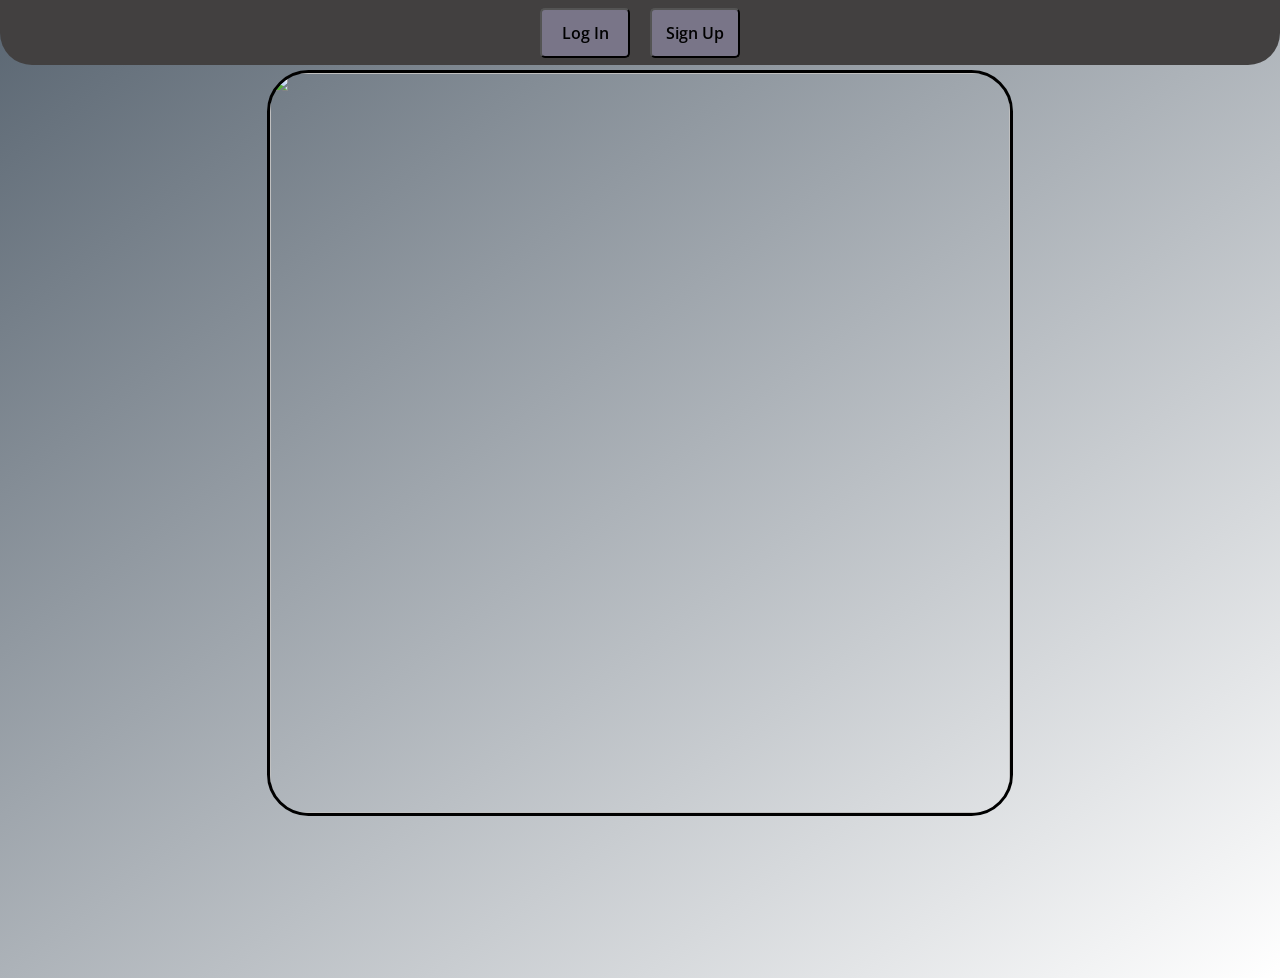
==== public/index.html @ c7cbb2a9 "Major project update with new features and improvements" ====
<!DOCTYPE html>
<html lang="en">
<head>
    <meta charset="UTF-8">
    <meta name="viewport" content="width=device-width, initial-scale=1.0">
    <title>Document</title>

    <link rel="stylesheet" href="css/index/fonts.css">
    <link rel="stylesheet" href="css/index/style.css">
    <link rel="stylesheet" href="css/index/header.css"> 
    <link rel="stylesheet" href="css/index/channelSite.css">

    <link rel="preconnect" href="https://fonts.googleapis.com">
    <link rel="preconnect" href="https://fonts.gstatic.com" crossorigin>
    <link href="https://fonts.googleapis.com/css2?family=Merriweather:ital,opsz,wght@0,18..144,300..900;1,18..144,300..900&family=Open+Sans:ital,wght@0,300..800;1,300..800&family=Playfair+Display:ital,wght@0,400..900;1,400..900&display=swap" rel="stylesheet">
</head>
<body>
    <header>
        <button id="showLoginForm" class="headerBtn loggedOutHeaderBtn openSans">Log In</button> 
        <button id="showSignUpForm" class="headerBtn loggedOutHeaderBtn openSans">Sign Up</button> 
        <button id="goToHomePage" class="headerBtn loggedInHeaderBtn openSans">Home</button>
        <button id="logOutBtn" class="headerBtn loggedInHeaderBtn openSans">Log Out</button>
        <button id="showDeleteAcctForm" class="headerBtn loggedInHeaderBtn openSans">Del Acct</button>
        <button id="goToUploadPage" class="headerBtn loggedInHeaderBtn openSans">Upload</button> 
        <button id="goToProfilePage" class="headerBtn loggedInHeaderBtn openSans" title="This feature will be available in a future update.">You</button> 
        <button id="goToFollowingPage" class="headerBtn loggedInHeaderBtn openSans">Following</button>
    </header>
     <main>
        <div id="imgDiv">
            <img id="postImg" src="">
            <img title="Like" id="like" src="styleImages/heartWB.png" >
            <img title="Follow" id="follow" src="styleImages/follow.png">
            <h2 id="imgH2" class="playfairDisplay"></h2>
        </div>

        <div id="loader"></div>

        <form id="lisuForm" class="merriweather">
            <img id="closeBtn" title="Close" src="styleImages/close.png" alt="Close">
            <h1 id="lisuH1"></h1>
            <label class="lisuLabel">
                Name <br>
                <input id="lisuInput1" type="text" minlength="3" maxlength="20" placeholder="e.g. Baguette" required>
            </label> <br>
            <label class="lisuLabel">
                Password <br>
                <input id="lisuInput2" type="password" minlength="4" maxlength="100" required>
            </label> <br>
            <button id="lisuSubmitBtn" type="submit"></button>
        </form>
    </main>

    <div id="followingSite">
        <h2>Following:</h2>
        <div id="followingList">
            
        </div>
    </div>

    <div id="channelSite">
        <h2 id="channelSiteH2" class="playfairDisplay">MiguelleGazelle</h2>
        <button id="channelSiteFollowBtn" class="playfairDisplay">Unfollow</button>
        <div id="channelContent"></div>
    </div>
 

    <script src="js/index/style.js"></script>
    <script src="js/index/logic.js" type="module"></script>
</body>
</html>
---- public/css/index/fonts.css ----
.openSans {
  font-family: "Open Sans", sans-serif;
  font-optical-sizing: auto;
  font-style: normal;
  font-variation-settings:
    "wdth" 100;
}

.merriweather {
  font-family: "Merriweather", serif;
  font-optical-sizing: auto;
  font-style: normal;
  font-variation-settings:
    "wdth" 100;
}

.playfairDisplay {
  font-family: "Playfair Display", serif;
  font-optical-sizing: auto;
  font-style: normal;
}
---- public/css/index/style.css ----
body {
    background: linear-gradient(to bottom right, rgb(90, 102, 114), white);
    height: 100dvh;
}

main {
    z-index: 1;
    display: flex;
    margin-top: 65px;
}

#imgDiv {
    position: relative;
    margin: auto;
}

#like {
    display: none;
    position: absolute;
    height: 10%;
    width: auto;
    right: 0;
    top: 30%;
}

#follow {
    display: none;
    position: absolute;
    height: 10%;
    width: auto;
    right: 0;
    top: 40%;
}

#postImg {
    display: block;
    object-fit: cover;
}

#imgDiv h2 {
    position: absolute;
    bottom: 0%;
    left: 5%;
    font-size: 50px;
    font-weight: 700;
    margin: 0;
    background: linear-gradient(
        to right, 
        #ef5350, 
        #f48fb1, 
        #7e57c2, 
        #2196f3, 
        #26c6da, 
        #43a047, 
        #eeff41, 
        #f9a825, 
        #ff5722
    );
    background-clip: text;
    -webkit-background-clip: text;
    color: transparent;
    -webkit-text-fill-color: transparent;

    filter:
        drop-shadow(1px 1px 1px black)
        drop-shadow(2px 2px 1px black);
}




#lisuForm{
    z-index: 4;
    background-color: rgba(142, 133, 133, 0.212);
    border: 5px solid rgba(94, 93, 93, 0.437);
    position: relative;
    text-align: center;
    align-content: center;
    margin: auto;
    height: 300px;
    width: 500px;
    display: none;
    font-weight: 500;
}

form h1 {
    font-size: 40px;
    margin: 0;
    margin-bottom: 5px;
}

.lisuLabel {
    font-size: 25px;
}

input {
    font-size: 20px;
}

#closeBtn {
    position: absolute;
    width: 25px;
    height: 25px;
    top: 10px;
    right: 10px;
    cursor: pointer;
    transition: transform 0.5s ease;
}

#closeBtn:hover {
    transform: scale(1.05);
}

form button {
    margin-top: 10px;
    font-size: 30px;
    background-color: rgba(142, 133, 133, 0.3);
    border: 2px solid rgba(94, 93, 93, 0.5);
    border-radius: 4px;
}

form button:active {
    background-color: rgba(135, 125, 125, 0.3);
    border-color: rgba(84, 83, 83, 0.5);
    border-radius: 2px;
}


#loader{
    width:100px;
    height:100px;
    border:15px solid #444;
    border-top:15px solid #00ffcc;
    border-radius:50%;
    margin:auto;
    display: none;
    
    animation:spin 1s linear infinite;
}

@keyframes spin{
    to{
        transform:rotate(360deg);
    }
}


#followingSite {
    position: absolute;
    left: 0;
    top: 0;
    z-index: 3;
    width: 100dvw;
    min-height: 100dvh;
    display: none;
    text-align: center;
}

#followingSite h2 {
    margin-top: 65px;
    margin-bottom: 5px;
    font-size: clamp(1.3vw, 40px, 9vw);
}

#followingList a {
    font-size: clamp(0.8vw, 20px, 4.5vw);
}
---- public/css/index/header.css ----
header {
    z-index: 5;
    display: flex;
    position: fixed;
    justify-content: center;
    width: 100dvw;
    height: 60px;
    background-color: rgb(66, 64, 64);
    border-radius: 0 0 2em 2em;
    left: 0;
    top: 0;
}

header button {
    margin: auto 10px;
    width: 90px;
    height: 50px;
    background-color: rgb(121, 117, 136);
    border-radius: 5px;
    font-size: 16px;
    font-weight: 600;
}

.loggedInHeaderBtn {
    display: none;
}

#goToProfilePage {
    text-decoration: line-through black solid 3px;
}
---- public/css/index/channelSite.css ----
#channelSite {
    display: none;
    position: absolute;
    width: 100dvw;
    top: 65px;
    left: 50%;
    transform: translateX(-50%);
    text-align: center;
}

#firstChannelSiteDiv {
    display: flex; 
    justify-content: center;
    align-items: center;
    margin-bottom: 5px;
}

#channelSite h2 {
    font-size: clamp(1.3vw, 40px, 9vw);
    margin: 0;
}

#channelSite button {
    margin: 0;
    height: auto;
    background-color: rgb(121, 117, 136);
    font-size: clamp(0.8vw, 25px, 5vw);
    width: clamp(4vw, 125px, 25vw);
    border-radius: 5px;
}

#channelContent div {
    display: flex;
    justify-content: center;
    align-items: center;
    height: 210px;
    border-top: 1px solid black;
}

.channelImage {
    width: 200px;
    height: 200px;
    object-fit: cover;
    
    margin: 0 5px 0 5px;
    border: 1px solid black;
    border-radius: 10px;
}
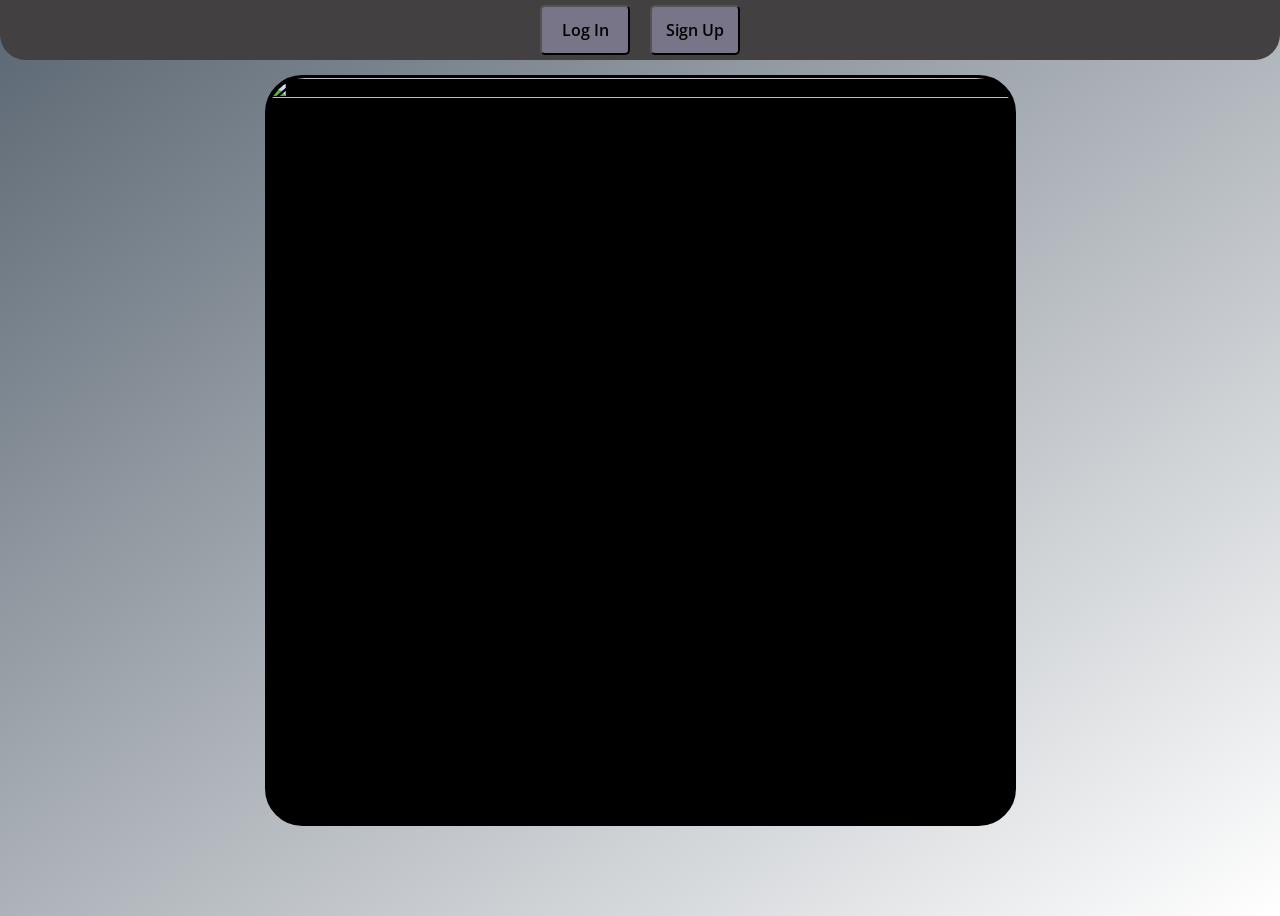
==== commit fcb0aa4c: "Updated imageSocialmedia project" ====
--- a/public/index.html
+++ b/public/index.html
@@ -3,68 +3,88 @@
 <head>
     <meta charset="UTF-8">
     <meta name="viewport" content="width=device-width, initial-scale=1.0">
-    <title>Document</title>
+    <title>itn-images</title>
 
     <link rel="stylesheet" href="css/index/fonts.css">
     <link rel="stylesheet" href="css/index/style.css">
-    <link rel="stylesheet" href="css/index/header.css"> 
+    <link rel="stylesheet" href="css/index/navigation.css">
     <link rel="stylesheet" href="css/index/channelSite.css">
+    <link rel="stylesheet" href="css/index/postContainer.css">
 
     <link rel="preconnect" href="https://fonts.googleapis.com">
     <link rel="preconnect" href="https://fonts.gstatic.com" crossorigin>
     <link href="https://fonts.googleapis.com/css2?family=Merriweather:ital,opsz,wght@0,18..144,300..900;1,18..144,300..900&family=Open+Sans:ital,wght@0,300..800;1,300..800&family=Playfair+Display:ital,wght@0,400..900;1,400..900&display=swap" rel="stylesheet">
 </head>
 <body>
-    <header>
-        <button id="showLoginForm" class="headerBtn loggedOutHeaderBtn openSans">Log In</button> 
-        <button id="showSignUpForm" class="headerBtn loggedOutHeaderBtn openSans">Sign Up</button> 
-        <button id="goToHomePage" class="headerBtn loggedInHeaderBtn openSans">Home</button>
-        <button id="logOutBtn" class="headerBtn loggedInHeaderBtn openSans">Log Out</button>
-        <button id="showDeleteAcctForm" class="headerBtn loggedInHeaderBtn openSans">Del Acct</button>
-        <button id="goToUploadPage" class="headerBtn loggedInHeaderBtn openSans">Upload</button> 
-        <button id="goToProfilePage" class="headerBtn loggedInHeaderBtn openSans" title="This feature will be available in a future update.">You</button> 
-        <button id="goToFollowingPage" class="headerBtn loggedInHeaderBtn openSans">Following</button>
-    </header>
+
+
+
+    <div id="navigationContainer">
+        <img id="sidebarToggle" src="styleImages/burger-barWhite.png" alt="Open Burger-Menu">
+        <hr id="navigationHr">
+        <nav id="navigationMenu">
+            <button id="showLoginForm" class="navigationButton loggedOutNavigationButton openSans">Log In</button> 
+            <button id="showSignUpForm" class="navigationButton loggedOutNavigationButton openSans">Sign Up</button> 
+            <button id="goToHomePage" class="navigationButton loggedInNavigationButton canBecomeActive active openSans">Home</button>
+            <button id="logOutBtn" class="navigationButton loggedInNavigationButton openSans">Log Out</button>
+            <button id="showDeleteAcctForm" class="navigationButton loggedInNavigationButton openSans">Del Acct</button>
+            <button id="goToUploadPage" class="navigationButton loggedInNavigationButton openSans">Upload</button>
+            <button id="goToProfilePage" class="navigationButton loggedInNavigationButton canBecomeActive openSans">You</button>
+            <button id="goToFollowingPage" class="navigationButton loggedInNavigationButton canBecomeActive openSans">Following</button>
+        </nav>
+    </div>
+    
      <main>
-        <div id="imgDiv">
-            <img id="postImg" src="">
-            <img title="Like" id="like" src="styleImages/heartWB.png" >
-            <img title="Follow" id="follow" src="styleImages/follow.png">
-            <h2 id="imgH2" class="playfairDisplay"></h2>
-        </div>
+        <article id="postContainer">
+            <img id="postImage" src="../images/1783226501141-Jack.png">
+            <img title="Like" id="like">
+            <img title="Follow" id="follow">
+            <img title="Comments" id="openCommentsBtn" alt="Comments" src="styleImages/comments.webp">
+            <section id="commentContainer">
+                <img id="closeComments" title="Close Comments" src="styleImages/close(12).png" alt="Close">
+                <h2 id="commentContainerTitle">Comments</h2>
+                <form>
+                    <label for="commentInput" class="visuallyHidden">Your Message</label>
+                    <input id="commentInput" placeholder="Your Message" maxlength="300" required> 
+                    <button type="submit" id="commentButton">Comment</button>
+                </form>
+                <div id="comments"></div>
+            </section>
+            <h2 id="ownerName" class="playfairDisplay"></h2>
+        </article>
 
         <div id="loader"></div>
 
-        <form id="lisuForm" class="merriweather">
+        <form id="authForm" class="merriweather">
             <img id="closeBtn" title="Close" src="styleImages/close.png" alt="Close">
-            <h1 id="lisuH1"></h1>
-            <label class="lisuLabel">
+            <h1 id="authFormTitle"></h1>
+            <label for="authUsernameInput" class="authLabel">
                 Name <br>
-                <input id="lisuInput1" type="text" minlength="3" maxlength="20" placeholder="e.g. Baguette" required>
+                <input id="authUsernameInput" type="text" minlength="3" maxlength="20" placeholder="e.g. Baguette" required>
             </label> <br>
-            <label class="lisuLabel">
+            <label for="authPasswordInput" class="authLabel">
                 Password <br>
-                <input id="lisuInput2" type="password" minlength="4" maxlength="100" required>
+                <input id="authPasswordInput" type="password" minlength="4" maxlength="100" required>
             </label> <br>
-            <button id="lisuSubmitBtn" type="submit"></button>
+            <button id="authSubmitBtn" type="submit"></button>
         </form>
     </main>
 
-    <div id="followingSite">
+    <section id="followingSite">
         <h2>Following:</h2>
         <div id="followingList">
             
         </div>
-    </div>
+    </section>
 
-    <div id="channelSite">
+    <section id="channelSite">
         <h2 id="channelSiteH2" class="playfairDisplay">MiguelleGazelle</h2>
         <button id="channelSiteFollowBtn" class="playfairDisplay">Unfollow</button>
         <div id="channelContent"></div>
-    </div>
+    </section>
  
 
-    <script src="js/index/style.js"></script>
+    <!--<script src="js/index/style.js"></script>-->
     <script src="js/index/logic.js" type="module"></script>
 </body>
 </html>
--- a/public/css/index/style.css
+++ b/public/css/index/style.css
@@ -9,67 +9,8 @@
     margin-top: 65px;
 }
 
-#imgDiv {
-    position: relative;
-    margin: auto;
-}
 
-#like {
-    display: none;
-    position: absolute;
-    height: 10%;
-    width: auto;
-    right: 0;
-    top: 30%;
-}
-
-#follow {
-    display: none;
-    position: absolute;
-    height: 10%;
-    width: auto;
-    right: 0;
-    top: 40%;
-}
-
-#postImg {
-    display: block;
-    object-fit: cover;
-}
-
-#imgDiv h2 {
-    position: absolute;
-    bottom: 0%;
-    left: 5%;
-    font-size: 50px;
-    font-weight: 700;
-    margin: 0;
-    background: linear-gradient(
-        to right, 
-        #ef5350, 
-        #f48fb1, 
-        #7e57c2, 
-        #2196f3, 
-        #26c6da, 
-        #43a047, 
-        #eeff41, 
-        #f9a825, 
-        #ff5722
-    );
-    background-clip: text;
-    -webkit-background-clip: text;
-    color: transparent;
-    -webkit-text-fill-color: transparent;
-
-    filter:
-        drop-shadow(1px 1px 1px black)
-        drop-shadow(2px 2px 1px black);
-}
-
-
-
-
-#lisuForm{
+#authForm{
     z-index: 4;
     background-color: rgba(142, 133, 133, 0.212);
     border: 5px solid rgba(94, 93, 93, 0.437);
@@ -89,7 +30,7 @@
     margin-bottom: 5px;
 }
 
-.lisuLabel {
+.authLabel {
     font-size: 25px;
 }
 
@@ -164,4 +105,16 @@
 
 #followingList a {
     font-size: clamp(0.8vw, 20px, 4.5vw);
+}
+
+.visuallyHidden {
+    position: absolute;
+    width: 1px;
+    height: 1px;
+    padding: 0;
+    margin: -1px;
+    overflow: hidden;
+    clip: rect(0, 0, 0, 0);
+    white-space: nowrap;
+    border: 0;
 }
--- a/public/css/index/navigation.css
+++ b/public/css/index/navigation.css
@@ -0,0 +1,74 @@
+#navigationMenu {
+    z-index: 13;
+    display: flex;
+    position: fixed;
+    justify-content: center;
+    width: 100dvw;
+    height: clamp(30px, 12vw, 60px);
+    background-color: rgb(66, 64, 64);
+    border-radius: 0 0 clamp(0em, 2vw, 2em) clamp(0em, 2vw, 2em);
+    left: 0;
+    top: 0;
+}
+
+.navigationButton {
+    display: block;
+    margin: auto clamp(0px, 2vw, 10px);
+    width: clamp(30px, 20vw, 90px);
+    height: clamp(20px, 12vw, 50px);
+    font-size: clamp(4px, 3.5vw, 16px);
+    font-weight: 600;
+    background-color: rgb(121, 117, 136);
+    border-radius: 5px;
+}
+
+.loggedInNavigationButton {
+    display: none;
+}
+
+#sidebarToggle {
+    display: none;
+}
+
+.navigationButton.active {
+    color: red;
+}
+
+@media (max-width: 600px) {
+    #navigationContainer {
+        display: block;
+        z-index: 12;
+        height: 100dvh;
+        width: max-content;
+        padding-bottom: 10px;
+        background-color: rgb(0, 0, 0);
+        position: fixed;
+        left: 0;
+        top: 0;
+    }
+
+    #sidebarToggle {
+        display: block;
+        width: 45px;
+        height: 45px;
+    }
+
+    #navigationMenu {
+        display: block;
+        position: unset;
+        height: max-content;
+        width: max-content;
+        background-color: rgba(0, 0, 0, 0);
+        left: 0;
+    }
+
+    .navigationButton {
+        font-size: 20px;
+        color: white;
+        background: transparent;
+        border: none;
+        width: auto;
+        height: auto;
+    }
+
+}
--- a/public/css/index/postContainer.css
+++ b/public/css/index/postContainer.css
@@ -0,0 +1,128 @@
+:root {
+    --comment-size: min(95vw, 90vh - 60px);
+}
+
+#postContainer {
+    border: 3px solid black;
+    background-color: black;
+    position: relative;
+    width: min(95vw, calc(90vh - 65px));
+    aspect-ratio: 1 / 1;
+    border-radius: 5%;
+    margin: auto;
+}
+
+#like, #follow, #openCommentsBtn {
+    display: none;
+    position: absolute;
+    height: 10%;
+    width: auto;
+    right: 1%;
+}
+
+#like {
+    top: 30%;
+}
+
+#follow {
+    top: 40%;
+}
+
+#openCommentsBtn {
+    top: 50%;
+}
+
+#postImage {
+    display: block;
+    object-fit: cover;
+    width: min(95vw, calc(90vh - 65px));
+    aspect-ratio: 1 / 1;
+    border-radius: 5%;
+}
+
+#ownerName {
+    position: absolute;
+    bottom: 0%;
+    left: 7%;
+    font-size: 50px;
+    font-weight: 700;
+    margin: 0;
+    background: linear-gradient(
+        to right, 
+        #ef5350, 
+        #f48fb1, 
+        #7e57c2, 
+        #2196f3, 
+        #26c6da, 
+        #43a047, 
+        #eeff41, 
+        #f9a825, 
+        #ff5722
+    );
+    background-clip: text;
+    -webkit-background-clip: text;
+    color: transparent;
+    -webkit-text-fill-color: transparent;
+
+    filter:
+        drop-shadow(1px 1px 1px black)
+        drop-shadow(2px 2px 1px black);
+}
+
+#commentContainer {
+    display: none;
+    position: absolute;
+    background-color: rgba(142, 133, 133, 0.9);
+    overflow: hidden;
+    top: 0;
+    left: 0;
+    width: 100%;
+    height: 100%;
+    border-radius: 5%;
+    z-index: 10;
+    text-align: center;
+}
+
+#closeComments {
+    position: absolute;
+    height: 5%;
+    aspect-ratio: 1 / 1;
+    right: 2%;
+    top: 2%;
+}
+
+#commentContainerTitle {
+    font-size: clamp(calc(var(--comment-size) / 23), 40px, calc(var(--comment-size) / 13));
+    margin: clamp(calc(var(--comment-size) / 100), 4px, calc(var(--comment-size) / 60));
+}
+
+#commentInput {
+    font-size: clamp(calc(var(--comment-size) / 35), 25px, calc(var(--comment-size) / 20));
+}
+
+#commentButton {
+    display: block;
+    font-size: clamp(calc(var(--comment-size) / 35), 25px, calc(var(--comment-size) / 20));
+    margin: auto;
+}
+
+.commenterUsername {
+    font-size: clamp(calc(var(--comment-size) / 35), 25px, calc(var(--comment-size) / 20));
+    margin: 0 auto;
+}
+
+.commentText {
+    font-size: clamp(calc(var(--comment-size) / 44), 19px, calc(var(--comment-size) / 25));
+    margin: 0 auto;
+    overflow-wrap: break-word;
+    max-width: 500px;
+}
+
+.commentLikeBtn {
+    width: clamp(calc(var(--comment-size) / 35), 25px, calc(var(--comment-size) / 20));
+    aspect-ratio: 1 / 1;
+}
+
+
+
+
